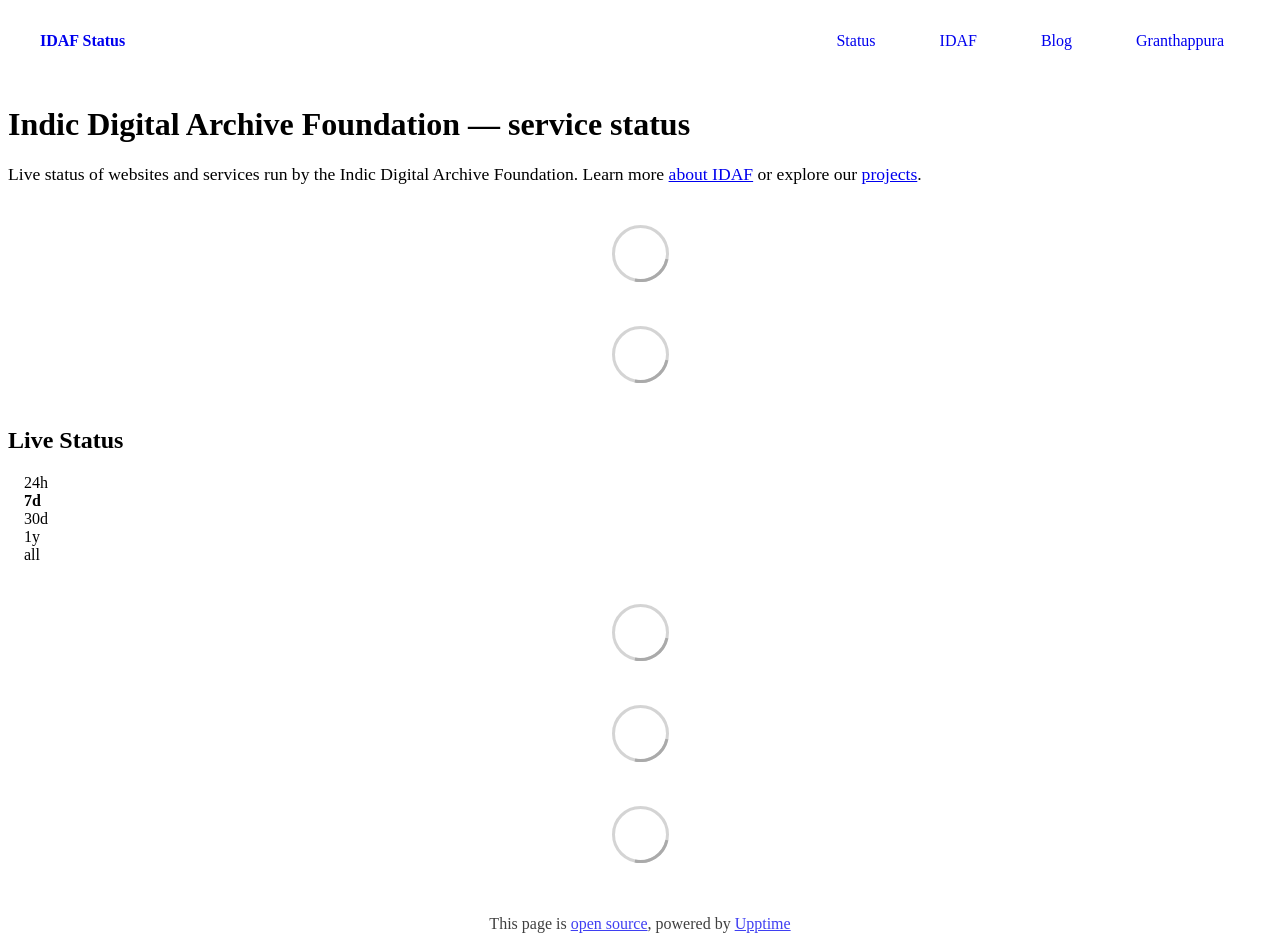
==== index.html @ b5371f7c "deploy: 74389cd838e1b7f44f6d2630bfc43002b03008e6" ====
<!DOCTYPE html> <html lang=en> <head> <meta charset=utf-8> <meta content="width=device-width,initial-scale=1" name=viewport> <meta content=#333333 name=theme-color> <base href=/ > <link href=manifest.json rel=manifest crossorigin=use-credentials> <script>__SAPPER__={baseUrl:"",preloaded:[void 0,{}]};if('serviceWorker' in navigator)navigator.serviceWorker.register('/service-worker.js');(function(){try{eval("async function x(){}");var main="/client/client.6700f0a8.js"}catch(e){main="/client/legacy/client.66715bb6.js"};var s=document.createElement("script");try{new Function("if(0)import('')")();s.src=main;s.type="module";s.crossOrigin="use-credentials";}catch(e){s.src="/client/shimport@2.0.5.js";s.setAttribute("data-main",main);}document.head.appendChild(s);}());</script> <link href=client/client-31a52aa5.css rel=stylesheet><link href=client/createOctokit-a85f76c7.css rel=stylesheet><link href=client/index-b0b6455a.css rel=stylesheet> <title>IDAF Status</title><link href=https://up.indicarchive.org/indicarchive-theme.css rel=stylesheet><link href=https://up.indicarchive.org/global.css rel=stylesheet><link href=https://raw.githubusercontent.com/upptime/upptime/master/assets/upptime-icon.svg rel=icon type=image/svg><link href=/logo-192.png rel=icon type=image/png> <link href=/client/client.6700f0a8.js rel=modulepreload as=script crossorigin=use-credentials><link href=/client/client-31a52aa5.css rel=preload as=style><link href=/client/index.8bc5e1b6.js rel=modulepreload as=script crossorigin=use-credentials><link href=/client/createOctokit.39482b82.js rel=modulepreload as=script crossorigin=use-credentials><link href=/client/inject_styles.803b7e80.js rel=modulepreload as=script crossorigin=use-credentials><link href=/client/createOctokit-a85f76c7.css rel=preload as=style><link href=/client/index-b0b6455a.css rel=preload as=style></head> <body> <div id=sapper> <nav class=svelte-a08hsz><div class="svelte-a08hsz container"><div><a href=https://up.indicarchive.org class="svelte-a08hsz logo"><img alt="" class=svelte-a08hsz src=https://indicarchive.org/content/images/size/w300/format/webp/2025/08/splash-5.png> <div>IDAF Status</div></a></div> <ul class=svelte-a08hsz><li><a href=/ class=svelte-a08hsz target=_self aria-current=page>Status</a> <li><a href=https://indicarchive.org class=svelte-a08hsz target=_self>IDAF</a> <li><a href=https://indicarchive.org/blog class=svelte-a08hsz target=_self>Blog</a> <li><a href=https://gpura.org class=svelte-a08hsz target=_self>Granthappura</a> </li> </ul></div> </nav> <main class=container> <header class=svelte-ngkazm><h1><strong>Indic Digital Archive Foundation</strong> — service status</h1> <p class="svelte-ngkazm lead">Live status of websites and services run by the Indic Digital Archive Foundation. Learn more <a href=https://indicarchive.org/about>about IDAF</a> or explore our <a href=https://indicarchive.org/projects>projects</a>.</header> <section class=svelte-8lnl4f><div class="svelte-68jxue loading"><svg class=svelte-68jxue height=38 stroke=#aaa width=38 xmlns=http://www.w3.org/2000/svg><g fill=none fill-rule=evenodd><g stroke-width=2 transform="translate(1 1)"><circle cx=18 cy=18 r=18 stroke-opacity=.5></circle><path d="M36 18c0-9.94-8.06-18-18-18"><animateTransform attributeName=transform dur=1s from="0 18 18" repeatCount=indefinite to="360 18 18" type=rotate></animateTransform></path></g></g></svg></div> </section> <section class=svelte-8lnl4f><div class="svelte-68jxue loading"><svg class=svelte-68jxue height=38 stroke=#aaa width=38 xmlns=http://www.w3.org/2000/svg><g fill=none fill-rule=evenodd><g stroke-width=2 transform="translate(1 1)"><circle cx=18 cy=18 r=18 stroke-opacity=.5></circle><path d="M36 18c0-9.94-8.06-18-18-18"><animateTransform attributeName=transform dur=1s from="0 18 18" repeatCount=indefinite to="360 18 18" type=rotate></animateTransform></path></g></g></svg></div> </section> <div class="svelte-fqsq6s f changed"><h2>Live Status</h2> <form class="svelte-fqsq6s f r"><div><input class=svelte-fqsq6s id=data_day name=d type=radio value=day><label class=svelte-fqsq6s for=data_day>24h</label></div> <div><input class=svelte-fqsq6s id=data_week name=d type=radio value=week checked><label class=svelte-fqsq6s for=data_week>7d</label></div> <div><input class=svelte-fqsq6s id=data_month name=d type=radio value=month><label class=svelte-fqsq6s for=data_month>30d</label></div> <div><input class=svelte-fqsq6s id=data_year name=d type=radio value=year><label class=svelte-fqsq6s for=data_year>1y</label></div> <div><input class=svelte-fqsq6s id=data_all name=d type=radio value=all><label class=svelte-fqsq6s for=data_all>all</label></div></form></div> <section class="svelte-fqsq6s live-status"><div class="svelte-68jxue loading"><svg class=svelte-68jxue height=38 stroke=#aaa width=38 xmlns=http://www.w3.org/2000/svg><g fill=none fill-rule=evenodd><g stroke-width=2 transform="translate(1 1)"><circle cx=18 cy=18 r=18 stroke-opacity=.5></circle><path d="M36 18c0-9.94-8.06-18-18-18"><animateTransform attributeName=transform dur=1s from="0 18 18" repeatCount=indefinite to="360 18 18" type=rotate></animateTransform></path></g></g></svg></div> </section> <section><div class="svelte-68jxue loading"><svg class=svelte-68jxue height=38 stroke=#aaa width=38 xmlns=http://www.w3.org/2000/svg><g fill=none fill-rule=evenodd><g stroke-width=2 transform="translate(1 1)"><circle cx=18 cy=18 r=18 stroke-opacity=.5></circle><path d="M36 18c0-9.94-8.06-18-18-18"><animateTransform attributeName=transform dur=1s from="0 18 18" repeatCount=indefinite to="360 18 18" type=rotate></animateTransform></path></g></g></svg></div> </section> <section><div class="svelte-68jxue loading"><svg class=svelte-68jxue height=38 stroke=#aaa width=38 xmlns=http://www.w3.org/2000/svg><g fill=none fill-rule=evenodd><g stroke-width=2 transform="translate(1 1)"><circle cx=18 cy=18 r=18 stroke-opacity=.5></circle><path d="M36 18c0-9.94-8.06-18-18-18"><animateTransform attributeName=transform dur=1s from="0 18 18" repeatCount=indefinite to="360 18 18" type=rotate></animateTransform></path></g></g></svg></div></section></main> <footer class=svelte-jbr799><p>This page is <a href=https://github.com/indic-archive/up>open source</a>, powered by <a href=https://upptime.js.org>Upptime</a></p> </footer></div> <script> try {
        if (typeof window !== "undefined" && window.navigator && navigator.serviceWorker) {
          navigator.serviceWorker.getRegistrations().then(function (registrations) {
            for (let registration of registrations) {
              registration.unregister();
            }
          });
        }
        if (typeof window !== "undefined" && "caches" in window) {
          caches.keys().then(function (keyList) {
            return Promise.all(
              keyList.map(function (key) {
                return caches.delete(key);
              })
            );
          });
        }
      } catch (error) {} </script>
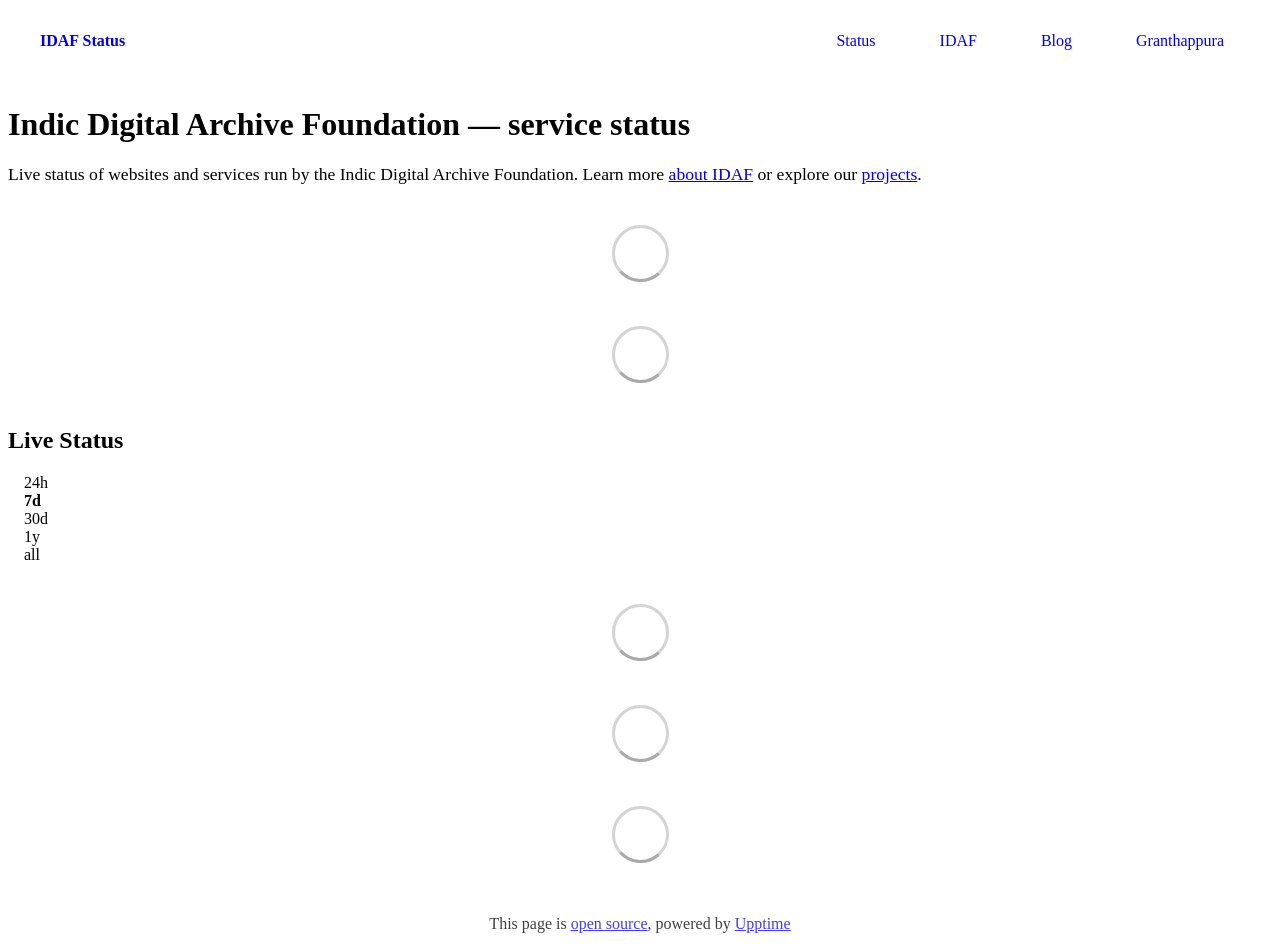
==== commit 1cccf293: "deploy: 6a514c49478902452ce12f9b36a7e4701126970e" ====
--- a/index.html
+++ b/index.html
@@ -1,4 +1,4 @@
-<!DOCTYPE html> <html lang=en> <head> <meta charset=utf-8> <meta content="width=device-width,initial-scale=1" name=viewport> <meta content=#333333 name=theme-color> <base href=/ > <link href=manifest.json rel=manifest crossorigin=use-credentials> <script>__SAPPER__={baseUrl:"",preloaded:[void 0,{}]};if('serviceWorker' in navigator)navigator.serviceWorker.register('/service-worker.js');(function(){try{eval("async function x(){}");var main="/client/client.6700f0a8.js"}catch(e){main="/client/legacy/client.66715bb6.js"};var s=document.createElement("script");try{new Function("if(0)import('')")();s.src=main;s.type="module";s.crossOrigin="use-credentials";}catch(e){s.src="/client/shimport@2.0.5.js";s.setAttribute("data-main",main);}document.head.appendChild(s);}());</script> <link href=client/client-31a52aa5.css rel=stylesheet><link href=client/createOctokit-a85f76c7.css rel=stylesheet><link href=client/index-b0b6455a.css rel=stylesheet> <title>IDAF Status</title><link href=https://up.indicarchive.org/indicarchive-theme.css rel=stylesheet><link href=https://up.indicarchive.org/global.css rel=stylesheet><link href=https://raw.githubusercontent.com/upptime/upptime/master/assets/upptime-icon.svg rel=icon type=image/svg><link href=/logo-192.png rel=icon type=image/png> <link href=/client/client.6700f0a8.js rel=modulepreload as=script crossorigin=use-credentials><link href=/client/client-31a52aa5.css rel=preload as=style><link href=/client/index.8bc5e1b6.js rel=modulepreload as=script crossorigin=use-credentials><link href=/client/createOctokit.39482b82.js rel=modulepreload as=script crossorigin=use-credentials><link href=/client/inject_styles.803b7e80.js rel=modulepreload as=script crossorigin=use-credentials><link href=/client/createOctokit-a85f76c7.css rel=preload as=style><link href=/client/index-b0b6455a.css rel=preload as=style></head> <body> <div id=sapper> <nav class=svelte-a08hsz><div class="svelte-a08hsz container"><div><a href=https://up.indicarchive.org class="svelte-a08hsz logo"><img alt="" class=svelte-a08hsz src=https://indicarchive.org/content/images/size/w300/format/webp/2025/08/splash-5.png> <div>IDAF Status</div></a></div> <ul class=svelte-a08hsz><li><a href=/ class=svelte-a08hsz target=_self aria-current=page>Status</a> <li><a href=https://indicarchive.org class=svelte-a08hsz target=_self>IDAF</a> <li><a href=https://indicarchive.org/blog class=svelte-a08hsz target=_self>Blog</a> <li><a href=https://gpura.org class=svelte-a08hsz target=_self>Granthappura</a> </li> </ul></div> </nav> <main class=container> <header class=svelte-ngkazm><h1><strong>Indic Digital Archive Foundation</strong> — service status</h1> <p class="svelte-ngkazm lead">Live status of websites and services run by the Indic Digital Archive Foundation. Learn more <a href=https://indicarchive.org/about>about IDAF</a> or explore our <a href=https://indicarchive.org/projects>projects</a>.</header> <section class=svelte-8lnl4f><div class="svelte-68jxue loading"><svg class=svelte-68jxue height=38 stroke=#aaa width=38 xmlns=http://www.w3.org/2000/svg><g fill=none fill-rule=evenodd><g stroke-width=2 transform="translate(1 1)"><circle cx=18 cy=18 r=18 stroke-opacity=.5></circle><path d="M36 18c0-9.94-8.06-18-18-18"><animateTransform attributeName=transform dur=1s from="0 18 18" repeatCount=indefinite to="360 18 18" type=rotate></animateTransform></path></g></g></svg></div> </section> <section class=svelte-8lnl4f><div class="svelte-68jxue loading"><svg class=svelte-68jxue height=38 stroke=#aaa width=38 xmlns=http://www.w3.org/2000/svg><g fill=none fill-rule=evenodd><g stroke-width=2 transform="translate(1 1)"><circle cx=18 cy=18 r=18 stroke-opacity=.5></circle><path d="M36 18c0-9.94-8.06-18-18-18"><animateTransform attributeName=transform dur=1s from="0 18 18" repeatCount=indefinite to="360 18 18" type=rotate></animateTransform></path></g></g></svg></div> </section> <div class="svelte-fqsq6s f changed"><h2>Live Status</h2> <form class="svelte-fqsq6s f r"><div><input class=svelte-fqsq6s id=data_day name=d type=radio value=day><label class=svelte-fqsq6s for=data_day>24h</label></div> <div><input class=svelte-fqsq6s id=data_week name=d type=radio value=week checked><label class=svelte-fqsq6s for=data_week>7d</label></div> <div><input class=svelte-fqsq6s id=data_month name=d type=radio value=month><label class=svelte-fqsq6s for=data_month>30d</label></div> <div><input class=svelte-fqsq6s id=data_year name=d type=radio value=year><label class=svelte-fqsq6s for=data_year>1y</label></div> <div><input class=svelte-fqsq6s id=data_all name=d type=radio value=all><label class=svelte-fqsq6s for=data_all>all</label></div></form></div> <section class="svelte-fqsq6s live-status"><div class="svelte-68jxue loading"><svg class=svelte-68jxue height=38 stroke=#aaa width=38 xmlns=http://www.w3.org/2000/svg><g fill=none fill-rule=evenodd><g stroke-width=2 transform="translate(1 1)"><circle cx=18 cy=18 r=18 stroke-opacity=.5></circle><path d="M36 18c0-9.94-8.06-18-18-18"><animateTransform attributeName=transform dur=1s from="0 18 18" repeatCount=indefinite to="360 18 18" type=rotate></animateTransform></path></g></g></svg></div> </section> <section><div class="svelte-68jxue loading"><svg class=svelte-68jxue height=38 stroke=#aaa width=38 xmlns=http://www.w3.org/2000/svg><g fill=none fill-rule=evenodd><g stroke-width=2 transform="translate(1 1)"><circle cx=18 cy=18 r=18 stroke-opacity=.5></circle><path d="M36 18c0-9.94-8.06-18-18-18"><animateTransform attributeName=transform dur=1s from="0 18 18" repeatCount=indefinite to="360 18 18" type=rotate></animateTransform></path></g></g></svg></div> </section> <section><div class="svelte-68jxue loading"><svg class=svelte-68jxue height=38 stroke=#aaa width=38 xmlns=http://www.w3.org/2000/svg><g fill=none fill-rule=evenodd><g stroke-width=2 transform="translate(1 1)"><circle cx=18 cy=18 r=18 stroke-opacity=.5></circle><path d="M36 18c0-9.94-8.06-18-18-18"><animateTransform attributeName=transform dur=1s from="0 18 18" repeatCount=indefinite to="360 18 18" type=rotate></animateTransform></path></g></g></svg></div></section></main> <footer class=svelte-jbr799><p>This page is <a href=https://github.com/indic-archive/up>open source</a>, powered by <a href=https://upptime.js.org>Upptime</a></p> </footer></div> <script> try {
+<!DOCTYPE html> <html lang=en> <head> <meta charset=utf-8> <meta content="width=device-width,initial-scale=1" name=viewport> <meta content=#333333 name=theme-color> <base href=/ > <link href=manifest.json rel=manifest crossorigin=use-credentials> <script>__SAPPER__={baseUrl:"",preloaded:[void 0,{}]};if('serviceWorker' in navigator)navigator.serviceWorker.register('/service-worker.js');(function(){try{eval("async function x(){}");var main="/client/client.6700f0a8.js"}catch(e){main="/client/legacy/client.6c8dc5cc.js"};var s=document.createElement("script");try{new Function("if(0)import('')")();s.src=main;s.type="module";s.crossOrigin="use-credentials";}catch(e){s.src="/client/shimport@2.0.5.js";s.setAttribute("data-main",main);}document.head.appendChild(s);}());</script> <link href=client/client-31a52aa5.css rel=stylesheet><link href=client/createOctokit-a85f76c7.css rel=stylesheet><link href=client/index-b0b6455a.css rel=stylesheet> <title>IDAF Status</title><link href=https://up.indicarchive.org/indicarchive-theme.css rel=stylesheet><link href=https://up.indicarchive.org/global.css rel=stylesheet><link href=https://raw.githubusercontent.com/upptime/upptime/master/assets/upptime-icon.svg rel=icon type=image/svg><link href=/logo-192.png rel=icon type=image/png> <link href=/client/client.6700f0a8.js rel=modulepreload as=script crossorigin=use-credentials><link href=/client/client-31a52aa5.css rel=preload as=style><link href=/client/index.8bc5e1b6.js rel=modulepreload as=script crossorigin=use-credentials><link href=/client/createOctokit.39482b82.js rel=modulepreload as=script crossorigin=use-credentials><link href=/client/inject_styles.803b7e80.js rel=modulepreload as=script crossorigin=use-credentials><link href=/client/createOctokit-a85f76c7.css rel=preload as=style><link href=/client/index-b0b6455a.css rel=preload as=style></head> <body> <div id=sapper> <nav class=svelte-a08hsz><div class="svelte-a08hsz container"><div><a href=https://up.indicarchive.org class="svelte-a08hsz logo"><img alt="" class=svelte-a08hsz src=https://indicarchive.org/content/images/size/w300/format/webp/2025/08/splash-5.png> <div>IDAF Status</div></a></div> <ul class=svelte-a08hsz><li><a href=/ class=svelte-a08hsz target=_self aria-current=page>Status</a> <li><a href=https://indicarchive.org class=svelte-a08hsz target=_self>IDAF</a> <li><a href=https://indicarchive.org/blog class=svelte-a08hsz target=_self>Blog</a> <li><a href=https://gpura.org class=svelte-a08hsz target=_self>Granthappura</a> </li> </ul></div> </nav> <main class=container> <header class=svelte-ngkazm><h1><strong>Indic Digital Archive Foundation</strong> — service status</h1> <p class="svelte-ngkazm lead">Live status of websites and services run by the Indic Digital Archive Foundation. Learn more <a href=https://indicarchive.org/about>about IDAF</a> or explore our <a href=https://indicarchive.org/projects>projects</a>.</header> <section class=svelte-8lnl4f><div class="svelte-68jxue loading"><svg class=svelte-68jxue height=38 stroke=#aaa width=38 xmlns=http://www.w3.org/2000/svg><g fill=none fill-rule=evenodd><g stroke-width=2 transform="translate(1 1)"><circle cx=18 cy=18 r=18 stroke-opacity=.5></circle><path d="M36 18c0-9.94-8.06-18-18-18"><animateTransform attributeName=transform dur=1s from="0 18 18" repeatCount=indefinite to="360 18 18" type=rotate></animateTransform></path></g></g></svg></div> </section> <section class=svelte-8lnl4f><div class="svelte-68jxue loading"><svg class=svelte-68jxue height=38 stroke=#aaa width=38 xmlns=http://www.w3.org/2000/svg><g fill=none fill-rule=evenodd><g stroke-width=2 transform="translate(1 1)"><circle cx=18 cy=18 r=18 stroke-opacity=.5></circle><path d="M36 18c0-9.94-8.06-18-18-18"><animateTransform attributeName=transform dur=1s from="0 18 18" repeatCount=indefinite to="360 18 18" type=rotate></animateTransform></path></g></g></svg></div> </section> <div class="svelte-fqsq6s f changed"><h2>Live Status</h2> <form class="svelte-fqsq6s f r"><div><input class=svelte-fqsq6s id=data_day name=d type=radio value=day><label class=svelte-fqsq6s for=data_day>24h</label></div> <div><input class=svelte-fqsq6s id=data_week name=d type=radio value=week checked><label class=svelte-fqsq6s for=data_week>7d</label></div> <div><input class=svelte-fqsq6s id=data_month name=d type=radio value=month><label class=svelte-fqsq6s for=data_month>30d</label></div> <div><input class=svelte-fqsq6s id=data_year name=d type=radio value=year><label class=svelte-fqsq6s for=data_year>1y</label></div> <div><input class=svelte-fqsq6s id=data_all name=d type=radio value=all><label class=svelte-fqsq6s for=data_all>all</label></div></form></div> <section class="svelte-fqsq6s live-status"><div class="svelte-68jxue loading"><svg class=svelte-68jxue height=38 stroke=#aaa width=38 xmlns=http://www.w3.org/2000/svg><g fill=none fill-rule=evenodd><g stroke-width=2 transform="translate(1 1)"><circle cx=18 cy=18 r=18 stroke-opacity=.5></circle><path d="M36 18c0-9.94-8.06-18-18-18"><animateTransform attributeName=transform dur=1s from="0 18 18" repeatCount=indefinite to="360 18 18" type=rotate></animateTransform></path></g></g></svg></div> </section> <section><div class="svelte-68jxue loading"><svg class=svelte-68jxue height=38 stroke=#aaa width=38 xmlns=http://www.w3.org/2000/svg><g fill=none fill-rule=evenodd><g stroke-width=2 transform="translate(1 1)"><circle cx=18 cy=18 r=18 stroke-opacity=.5></circle><path d="M36 18c0-9.94-8.06-18-18-18"><animateTransform attributeName=transform dur=1s from="0 18 18" repeatCount=indefinite to="360 18 18" type=rotate></animateTransform></path></g></g></svg></div> </section> <section><div class="svelte-68jxue loading"><svg class=svelte-68jxue height=38 stroke=#aaa width=38 xmlns=http://www.w3.org/2000/svg><g fill=none fill-rule=evenodd><g stroke-width=2 transform="translate(1 1)"><circle cx=18 cy=18 r=18 stroke-opacity=.5></circle><path d="M36 18c0-9.94-8.06-18-18-18"><animateTransform attributeName=transform dur=1s from="0 18 18" repeatCount=indefinite to="360 18 18" type=rotate></animateTransform></path></g></g></svg></div></section></main> <footer class=svelte-jbr799><p>This page is <a href=https://github.com/indic-archive/up>open source</a>, powered by <a href=https://upptime.js.org>Upptime</a></p> </footer></div> <script> try {
         if (typeof window !== "undefined" && window.navigator && navigator.serviceWorker) {
           navigator.serviceWorker.getRegistrations().then(function (registrations) {
             for (let registration of registrations) {
